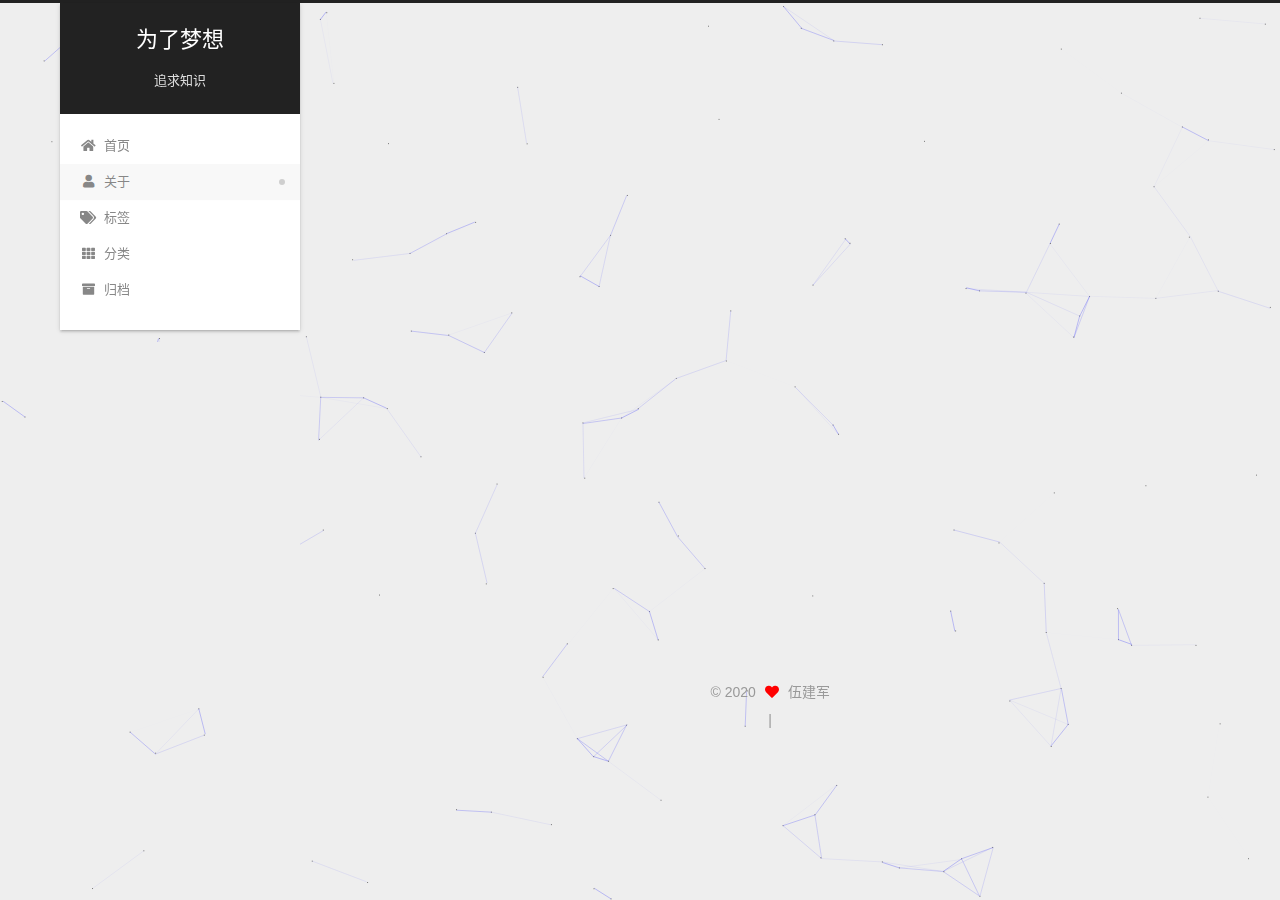
==== about/index.html @ 408be457 "Site updated: 2020-08-21 15:08:42" ====
<!DOCTYPE html>
<html lang="zh-CN">
<head>
  <meta charset="UTF-8">
<meta name="viewport" content="width=device-width, initial-scale=1, maximum-scale=2">
<meta name="theme-color" content="#222">
<meta name="generator" content="Hexo 5.0.2">
  <link rel="apple-touch-icon" sizes="180x180" href="/images/apple-touch-icon-next.png">
  <link rel="icon" type="image/png" sizes="32x32" href="/images/favicon-32x32-next.png">
  <link rel="icon" type="image/png" sizes="16x16" href="/images/favicon-16x16-next.png">
  <link rel="mask-icon" href="/images/logo.svg" color="#222">

<link rel="stylesheet" href="/css/main.css">


<link rel="stylesheet" href="/lib/font-awesome/css/all.min.css">

<script id="hexo-configurations">
    var NexT = window.NexT || {};
    var CONFIG = {"hostname":"yoursite.com","root":"/","scheme":"Gemini","version":"7.8.0","exturl":false,"sidebar":{"position":"left","display":"post","padding":18,"offset":12,"onmobile":false},"copycode":{"enable":false,"show_result":false,"style":null},"back2top":{"enable":true,"sidebar":false,"scrollpercent":true},"bookmark":{"enable":false,"color":"#222","save":"auto"},"fancybox":false,"mediumzoom":false,"lazyload":false,"pangu":false,"comments":{"style":"tabs","active":null,"storage":true,"lazyload":false,"nav":null},"algolia":{"hits":{"per_page":10},"labels":{"input_placeholder":"Search for Posts","hits_empty":"We didn't find any results for the search: ${query}","hits_stats":"${hits} results found in ${time} ms"}},"localsearch":{"enable":false,"trigger":"auto","top_n_per_article":1,"unescape":false,"preload":false},"motion":{"enable":true,"async":false,"transition":{"post_block":"fadeIn","post_header":"slideDownIn","post_body":"slideDownIn","coll_header":"slideLeftIn","sidebar":"slideUpIn"}}};
  </script>

  <meta name="description" content="自先沉稳，而后爱人">
<meta property="og:type" content="website">
<meta property="og:title" content="关于">
<meta property="og:url" content="http://yoursite.com/about/index.html">
<meta property="og:site_name" content="为了梦想">
<meta property="og:description" content="自先沉稳，而后爱人">
<meta property="og:locale" content="zh_CN">
<meta property="article:published_time" content="2020-08-21T04:47:17.000Z">
<meta property="article:modified_time" content="2020-08-21T07:03:23.719Z">
<meta property="article:author" content="伍建军">
<meta name="twitter:card" content="summary">

<link rel="canonical" href="http://yoursite.com/about/">


<script id="page-configurations">
  // https://hexo.io/docs/variables.html
  CONFIG.page = {
    sidebar: "",
    isHome : false,
    isPost : false,
    lang   : 'zh-CN'
  };
</script>

  <title>关于 | 为了梦想
</title>
  






  <noscript>
  <style>
  .use-motion .brand,
  .use-motion .menu-item,
  .sidebar-inner,
  .use-motion .post-block,
  .use-motion .pagination,
  .use-motion .comments,
  .use-motion .post-header,
  .use-motion .post-body,
  .use-motion .collection-header { opacity: initial; }

  .use-motion .site-title,
  .use-motion .site-subtitle {
    opacity: initial;
    top: initial;
  }

  .use-motion .logo-line-before i { left: initial; }
  .use-motion .logo-line-after i { right: initial; }
  </style>
</noscript>

</head>

<body itemscope itemtype="http://schema.org/WebPage">
  <div class="container use-motion">
    <div class="headband"></div>

    <header class="header" itemscope itemtype="http://schema.org/WPHeader">
      <div class="header-inner"><div class="site-brand-container">
  <div class="site-nav-toggle">
    <div class="toggle" aria-label="切换导航栏">
      <span class="toggle-line toggle-line-first"></span>
      <span class="toggle-line toggle-line-middle"></span>
      <span class="toggle-line toggle-line-last"></span>
    </div>
  </div>

  <div class="site-meta">

    <a href="/" class="brand" rel="start">
      <span class="logo-line-before"><i></i></span>
      <h1 class="site-title">为了梦想</h1>
      <span class="logo-line-after"><i></i></span>
    </a>
      <p class="site-subtitle" itemprop="description">追求知识</p>
  </div>

  <div class="site-nav-right">
    <div class="toggle popup-trigger">
    </div>
  </div>
</div>




<nav class="site-nav">
  <ul id="menu" class="main-menu menu">
        <li class="menu-item menu-item-home">

    <a href="/" rel="section"><i class="fa fa-home fa-fw"></i>首页</a>

  </li>
        <li class="menu-item menu-item-about">

    <a href="/about/" rel="section"><i class="fa fa-user fa-fw"></i>关于</a>

  </li>
        <li class="menu-item menu-item-tags">

    <a href="/tags/" rel="section"><i class="fa fa-tags fa-fw"></i>标签</a>

  </li>
        <li class="menu-item menu-item-categories">

    <a href="/categories/" rel="section"><i class="fa fa-th fa-fw"></i>分类</a>

  </li>
        <li class="menu-item menu-item-archives">

    <a href="/archives/" rel="section"><i class="fa fa-archive fa-fw"></i>归档</a>

  </li>
  </ul>
</nav>




</div>
    </header>

    
  <div class="back-to-top">
    <i class="fa fa-arrow-up"></i>
    <span>0%</span>
  </div>
  <div class="reading-progress-bar"></div>


    <main class="main">
      <div class="main-inner">
        <div class="content-wrap">
          
  
  

          <div class="content page posts-expand">
            

    
    
    
    <div class="post-block" lang="zh-CN">
      <header class="post-header">

<h1 class="post-title" itemprop="name headline">关于
</h1>

<div class="post-meta">
  

</div>

</header>

      
      
      
      <div class="post-body">
          
      </div>
      
      
      
    </div>
    

    
    
    


          </div>
          

<script>
  window.addEventListener('tabs:register', () => {
    let { activeClass } = CONFIG.comments;
    if (CONFIG.comments.storage) {
      activeClass = localStorage.getItem('comments_active') || activeClass;
    }
    if (activeClass) {
      let activeTab = document.querySelector(`a[href="#comment-${activeClass}"]`);
      if (activeTab) {
        activeTab.click();
      }
    }
  });
  if (CONFIG.comments.storage) {
    window.addEventListener('tabs:click', event => {
      if (!event.target.matches('.tabs-comment .tab-content .tab-pane')) return;
      let commentClass = event.target.classList[1];
      localStorage.setItem('comments_active', commentClass);
    });
  }
</script>

        </div>
          
  
  <div class="toggle sidebar-toggle">
    <span class="toggle-line toggle-line-first"></span>
    <span class="toggle-line toggle-line-middle"></span>
    <span class="toggle-line toggle-line-last"></span>
  </div>

  <aside class="sidebar">
    <div class="sidebar-inner">

      <ul class="sidebar-nav motion-element">
        <li class="sidebar-nav-toc">
          文章目录
        </li>
        <li class="sidebar-nav-overview">
          站点概览
        </li>
      </ul>

      <!--noindex-->
      <div class="post-toc-wrap sidebar-panel">
      </div>
      <!--/noindex-->

      <div class="site-overview-wrap sidebar-panel">
        <div class="site-author motion-element" itemprop="author" itemscope itemtype="http://schema.org/Person">
    <img class="site-author-image" itemprop="image" alt="伍建军"
      src="/images/timg.jpeg">
  <p class="site-author-name" itemprop="name">伍建军</p>
  <div class="site-description" itemprop="description">自先沉稳，而后爱人</div>
</div>
<div class="site-state-wrap motion-element">
  <nav class="site-state">
      <div class="site-state-item site-state-posts">
          <a href="/archives/">
        
          <span class="site-state-item-count">1</span>
          <span class="site-state-item-name">日志</span>
        </a>
      </div>
      <div class="site-state-item site-state-tags">
            <a href="/tags/">
          
        <span class="site-state-item-count">1</span>
        <span class="site-state-item-name">标签</span></a>
      </div>
  </nav>
</div>
  <div class="links-of-author motion-element">
      <span class="links-of-author-item">
        <a href="https://github.com/wujianjun99" title="GitHub → https:&#x2F;&#x2F;github.com&#x2F;wujianjun99" rel="noopener" target="_blank"><i class="fab fa-github fa-fw"></i></a>
      </span>
      <span class="links-of-author-item">
        <a href="https://1728408112@qq.com/" title="E-Mail → https:&#x2F;&#x2F;1728408112@QQ.com" rel="noopener" target="_blank"><i class="fa fa-envelope fa-fw"></i></a>
      </span>
  </div>



      </div>

    </div>
  </aside>
  <div id="sidebar-dimmer"></div>


      </div>
    </main>

    <footer class="footer">
      <div class="footer-inner">
        

        

<div class="copyright">
  
  &copy; 
  <span itemprop="copyrightYear">2020</span>
  <span class="with-love">
    <i class="fa fa-heart"></i>
  </span>
  <span class="author" itemprop="copyrightHolder">伍建军</span>
</div>

        
<div class="busuanzi-count">
  <script async src="https://busuanzi.ibruce.info/busuanzi/2.3/busuanzi.pure.mini.js"></script>
    <span class="post-meta-item" id="busuanzi_container_site_uv" style="display: none;">
      <span class="post-meta-item-icon">
        <i class="fa fa-user"></i>
      </span>
      <span class="site-uv" title="总访客量">
        <span id="busuanzi_value_site_uv"></span>
      </span>
    </span>
    <span class="post-meta-divider">|</span>
    <span class="post-meta-item" id="busuanzi_container_site_pv" style="display: none;">
      <span class="post-meta-item-icon">
        <i class="fa fa-eye"></i>
      </span>
      <span class="site-pv" title="总访问量">
        <span id="busuanzi_value_site_pv"></span>
      </span>
    </span>
</div>








      </div>
    </footer>
  </div>

  
  
  <script color='0,0,255' opacity='0.5' zIndex='-1' count='150' src="/lib/canvas-nest/canvas-nest.min.js"></script>
  <script src="/lib/anime.min.js"></script>
  <script src="/lib/velocity/velocity.min.js"></script>
  <script src="/lib/velocity/velocity.ui.min.js"></script>

<script src="/js/utils.js"></script>

<script src="/js/motion.js"></script>


<script src="/js/schemes/pisces.js"></script>


<script src="/js/next-boot.js"></script>




  















  

  

</body>
 <!-- 页面点击小红心 --> <script type="text/javascript" src="/js/clicklove.js"></script>

</html>
---- css/main.css ----
:root {
  --body-bg-color: #eee;
  --content-bg-color: #fff;
  --card-bg-color: #f5f5f5;
  --text-color: #555;
  --blockquote-color: #666;
  --link-color: #555;
  --link-hover-color: #222;
  --brand-color: #fff;
  --brand-hover-color: #fff;
  --table-row-odd-bg-color: #f9f9f9;
  --table-row-hover-bg-color: #f5f5f5;
  --menu-item-bg-color: #f5f5f5;
  --btn-default-bg: #fff;
  --btn-default-color: #555;
  --btn-default-border-color: #555;
  --btn-default-hover-bg: #222;
  --btn-default-hover-color: #fff;
  --btn-default-hover-border-color: #222;
}
html {
  line-height: 1.15; /* 1 */
  -webkit-text-size-adjust: 100%; /* 2 */
}
body {
  margin: 0;
}
main {
  display: block;
}
h1 {
  font-size: 2em;
  margin: 0.67em 0;
}
hr {
  box-sizing: content-box; /* 1 */
  height: 0; /* 1 */
  overflow: visible; /* 2 */
}
pre {
  font-family: monospace, monospace; /* 1 */
  font-size: 1em; /* 2 */
}
a {
  background: transparent;
}
abbr[title] {
  border-bottom: none; /* 1 */
  text-decoration: underline; /* 2 */
  text-decoration: underline dotted; /* 2 */
}
b,
strong {
  font-weight: bolder;
}
code,
kbd,
samp {
  font-family: monospace, monospace; /* 1 */
  font-size: 1em; /* 2 */
}
small {
  font-size: 80%;
}
sub,
sup {
  font-size: 75%;
  line-height: 0;
  position: relative;
  vertical-align: baseline;
}
sub {
  bottom: -0.25em;
}
sup {
  top: -0.5em;
}
img {
  border-style: none;
}
button,
input,
optgroup,
select,
textarea {
  font-family: inherit; /* 1 */
  font-size: 100%; /* 1 */
  line-height: 1.15; /* 1 */
  margin: 0; /* 2 */
}
button,
input {
/* 1 */
  overflow: visible;
}
button,
select {
/* 1 */
  text-transform: none;
}
button,
[type='button'],
[type='reset'],
[type='submit'] {
  -webkit-appearance: button;
}
button::-moz-focus-inner,
[type='button']::-moz-focus-inner,
[type='reset']::-moz-focus-inner,
[type='submit']::-moz-focus-inner {
  border-style: none;
  padding: 0;
}
button:-moz-focusring,
[type='button']:-moz-focusring,
[type='reset']:-moz-focusring,
[type='submit']:-moz-focusring {
  outline: 1px dotted ButtonText;
}
fieldset {
  padding: 0.35em 0.75em 0.625em;
}
legend {
  box-sizing: border-box; /* 1 */
  color: inherit; /* 2 */
  display: table; /* 1 */
  max-width: 100%; /* 1 */
  padding: 0; /* 3 */
  white-space: normal; /* 1 */
}
progress {
  vertical-align: baseline;
}
textarea {
  overflow: auto;
}
[type='checkbox'],
[type='radio'] {
  box-sizing: border-box; /* 1 */
  padding: 0; /* 2 */
}
[type='number']::-webkit-inner-spin-button,
[type='number']::-webkit-outer-spin-button {
  height: auto;
}
[type='search'] {
  outline-offset: -2px; /* 2 */
  -webkit-appearance: textfield; /* 1 */
}
[type='search']::-webkit-search-decoration {
  -webkit-appearance: none;
}
::-webkit-file-upload-button {
  font: inherit; /* 2 */
  -webkit-appearance: button; /* 1 */
}
details {
  display: block;
}
summary {
  display: list-item;
}
template {
  display: none;
}
[hidden] {
  display: none;
}
::selection {
  background: #262a30;
  color: #eee;
}
html,
body {
  height: 100%;
}
body {
  background: var(--body-bg-color);
  color: var(--text-color);
  font-family: 'Lato', "PingFang SC", "Microsoft YaHei", sans-serif;
  font-size: 1em;
  line-height: 2;
}
@media (max-width: 991px) {
  body {
    padding-left: 0 !important;
    padding-right: 0 !important;
  }
}
h1,
h2,
h3,
h4,
h5,
h6 {
  font-family: 'Lato', "PingFang SC", "Microsoft YaHei", sans-serif;
  font-weight: bold;
  line-height: 1.5;
  margin: 20px 0 15px;
}
h1 {
  font-size: 1.5em;
}
h2 {
  font-size: 1.375em;
}
h3 {
  font-size: 1.25em;
}
h4 {
  font-size: 1.125em;
}
h5 {
  font-size: 1em;
}
h6 {
  font-size: 0.875em;
}
p {
  margin: 0 0 20px 0;
}
a,
span.exturl {
  border-bottom: 1px solid #999;
  color: var(--link-color);
  outline: 0;
  text-decoration: none;
  overflow-wrap: break-word;
  word-wrap: break-word;
  cursor: pointer;
}
a:hover,
span.exturl:hover {
  border-bottom-color: var(--link-hover-color);
  color: var(--link-hover-color);
}
iframe,
img,
video {
  display: block;
  margin-left: auto;
  margin-right: auto;
  max-width: 100%;
}
hr {
  background-image: repeating-linear-gradient(-45deg, #ddd, #ddd 4px, transparent 4px, transparent 8px);
  border: 0;
  height: 3px;
  margin: 40px 0;
}
blockquote {
  border-left: 4px solid #ddd;
  color: var(--blockquote-color);
  margin: 0;
  padding: 0 15px;
}
blockquote cite::before {
  content: '-';
  padding: 0 5px;
}
dt {
  font-weight: bold;
}
dd {
  margin: 0;
  padding: 0;
}
kbd {
  background-color: #f5f5f5;
  background-image: linear-gradient(#eee, #fff, #eee);
  border: 1px solid #ccc;
  border-radius: 0.2em;
  box-shadow: 0.1em 0.1em 0.2em rgba(0,0,0,0.1);
  color: #555;
  font-family: inherit;
  padding: 0.1em 0.3em;
  white-space: nowrap;
}
.table-container {
  overflow: auto;
}
table {
  border-collapse: collapse;
  border-spacing: 0;
  font-size: 0.875em;
  margin: 0 0 20px 0;
  width: 100%;
}
tbody tr:nth-of-type(odd) {
  background: var(--table-row-odd-bg-color);
}
tbody tr:hover {
  background: var(--table-row-hover-bg-color);
}
caption,
th,
td {
  font-weight: normal;
  padding: 8px;
  vertical-align: middle;
}
th,
td {
  border: 1px solid #ddd;
  border-bottom: 3px solid #ddd;
}
th {
  font-weight: 700;
  padding-bottom: 10px;
}
td {
  border-bottom-width: 1px;
}
.btn {
  background: var(--btn-default-bg);
  border: 2px solid var(--btn-default-border-color);
  border-radius: 2px;
  color: var(--btn-default-color);
  display: inline-block;
  font-size: 0.875em;
  line-height: 2;
  padding: 0 20px;
  text-decoration: none;
  transition-property: background-color;
  transition-delay: 0s;
  transition-duration: 0.2s;
  transition-timing-function: ease-in-out;
}
.btn:hover {
  background: var(--btn-default-hover-bg);
  border-color: var(--btn-default-hover-border-color);
  color: var(--btn-default-hover-color);
}
.btn + .btn {
  margin: 0 0 8px 8px;
}
.btn .fa-fw {
  text-align: left;
  width: 1.285714285714286em;
}
.toggle {
  line-height: 0;
}
.toggle .toggle-line {
  background: #fff;
  display: inline-block;
  height: 2px;
  left: 0;
  position: relative;
  top: 0;
  transition: all 0.4s;
  vertical-align: top;
  width: 100%;
}
.toggle .toggle-line:not(:first-child) {
  margin-top: 3px;
}
.toggle.toggle-arrow .toggle-line-first {
  left: 50%;
  top: 2px;
  transform: rotate(45deg);
  width: 50%;
}
.toggle.toggle-arrow .toggle-line-middle {
  left: 2px;
  width: 90%;
}
.toggle.toggle-arrow .toggle-line-last {
  left: 50%;
  top: -2px;
  transform: rotate(-45deg);
  width: 50%;
}
.toggle.toggle-close .toggle-line-first {
  transform: rotate(-45deg);
  top: 5px;
}
.toggle.toggle-close .toggle-line-middle {
  opacity: 0;
}
.toggle.toggle-close .toggle-line-last {
  transform: rotate(45deg);
  top: -5px;
}
.highlight,
pre {
  background: #f7f7f7;
  color: #4d4d4c;
  line-height: 1.6;
  margin: 0 auto 20px;
}
pre,
code {
  font-family: consolas, Menlo, monospace, "PingFang SC", "Microsoft YaHei";
}
code {
  background: #eee;
  border-radius: 3px;
  color: #555;
  padding: 2px 4px;
  overflow-wrap: break-word;
  word-wrap: break-word;
}
.highlight *::selection {
  background: #d6d6d6;
}
.highlight pre {
  border: 0;
  margin: 0;
  padding: 10px 0;
}
.highlight table {
  border: 0;
  margin: 0;
  width: auto;
}
.highlight td {
  border: 0;
  padding: 0;
}
.highlight figcaption {
  background: #eff2f3;
  color: #4d4d4c;
  display: flex;
  font-size: 0.875em;
  justify-content: space-between;
  line-height: 1.2;
  padding: 0.5em;
}
.highlight figcaption a {
  color: #4d4d4c;
}
.highlight figcaption a:hover {
  border-bottom-color: #4d4d4c;
}
.highlight .gutter {
  -moz-user-select: none;
  -ms-user-select: none;
  -webkit-user-select: none;
  user-select: none;
}
.highlight .gutter pre {
  background: #eff2f3;
  color: #869194;
  padding-left: 10px;
  padding-right: 10px;
  text-align: right;
}
.highlight .code pre {
  background: #f7f7f7;
  padding-left: 10px;
  width: 100%;
}
.gist table {
  width: auto;
}
.gist table td {
  border: 0;
}
pre {
  overflow: auto;
  padding: 10px;
}
pre code {
  background: none;
  color: #4d4d4c;
  font-size: 0.875em;
  padding: 0;
  text-shadow: none;
}
pre .deletion {
  background: #fdd;
}
pre .addition {
  background: #dfd;
}
pre .meta {
  color: #eab700;
  -moz-user-select: none;
  -ms-user-select: none;
  -webkit-user-select: none;
  user-select: none;
}
pre .comment {
  color: #8e908c;
}
pre .variable,
pre .attribute,
pre .tag,
pre .name,
pre .regexp,
pre .ruby .constant,
pre .xml .tag .title,
pre .xml .pi,
pre .xml .doctype,
pre .html .doctype,
pre .css .id,
pre .css .class,
pre .css .pseudo {
  color: #c82829;
}
pre .number,
pre .preprocessor,
pre .built_in,
pre .builtin-name,
pre .literal,
pre .params,
pre .constant,
pre .command {
  color: #f5871f;
}
pre .ruby .class .title,
pre .css .rules .attribute,
pre .string,
pre .symbol,
pre .value,
pre .inheritance,
pre .header,
pre .ruby .symbol,
pre .xml .cdata,
pre .special,
pre .formula {
  color: #718c00;
}
pre .title,
pre .css .hexcolor {
  color: #3e999f;
}
pre .function,
pre .python .decorator,
pre .python .title,
pre .ruby .function .title,
pre .ruby .title .keyword,
pre .perl .sub,
pre .javascript .title,
pre .coffeescript .title {
  color: #4271ae;
}
pre .keyword,
pre .javascript .function {
  color: #8959a8;
}
.blockquote-center {
  border-left: none;
  margin: 40px 0;
  padding: 0;
  position: relative;
  text-align: center;
}
.blockquote-center .fa {
  display: block;
  opacity: 0.6;
  position: absolute;
  width: 100%;
}
.blockquote-center .fa-quote-left {
  border-top: 1px solid #ccc;
  text-align: left;
  top: -20px;
}
.blockquote-center .fa-quote-right {
  border-bottom: 1px solid #ccc;
  text-align: right;
  bottom: -20px;
}
.blockquote-center p,
.blockquote-center div {
  text-align: center;
}
.post-body .group-picture img {
  margin: 0 auto;
  padding: 0 3px;
}
.group-picture-row {
  margin-bottom: 6px;
  overflow: hidden;
}
.group-picture-column {
  float: left;
  margin-bottom: 10px;
}
.post-body .label {
  color: #555;
  display: inline;
  padding: 0 2px;
}
.post-body .label.default {
  background: #f0f0f0;
}
.post-body .label.primary {
  background: #efe6f7;
}
.post-body .label.info {
  background: #e5f2f8;
}
.post-body .label.success {
  background: #e7f4e9;
}
.post-body .label.warning {
  background: #fcf6e1;
}
.post-body .label.danger {
  background: #fae8eb;
}
.post-body .tabs {
  margin-bottom: 20px;
}
.post-body .tabs,
.tabs-comment {
  display: block;
  padding-top: 10px;
  position: relative;
}
.post-body .tabs ul.nav-tabs,
.tabs-comment ul.nav-tabs {
  display: flex;
  flex-wrap: wrap;
  margin: 0;
  margin-bottom: -1px;
  padding: 0;
}
@media (max-width: 413px) {
  .post-body .tabs ul.nav-tabs,
  .tabs-comment ul.nav-tabs {
    display: block;
    margin-bottom: 5px;
  }
}
.post-body .tabs ul.nav-tabs li.tab,
.tabs-comment ul.nav-tabs li.tab {
  border-bottom: 1px solid #ddd;
  border-left: 1px solid transparent;
  border-right: 1px solid transparent;
  border-top: 3px solid transparent;
  flex-grow: 1;
  list-style-type: none;
  border-radius: 0 0 0 0;
}
@media (max-width: 413px) {
  .post-body .tabs ul.nav-tabs li.tab,
  .tabs-comment ul.nav-tabs li.tab {
    border-bottom: 1px solid transparent;
    border-left: 3px solid transparent;
    border-right: 1px solid transparent;
    border-top: 1px solid transparent;
  }
}
@media (max-width: 413px) {
  .post-body .tabs ul.nav-tabs li.tab,
  .tabs-comment ul.nav-tabs li.tab {
    border-radius: 0;
  }
}
.post-body .tabs ul.nav-tabs li.tab a,
.tabs-comment ul.nav-tabs li.tab a {
  border-bottom: initial;
  display: block;
  line-height: 1.8;
  outline: 0;
  padding: 0.25em 0.75em;
  text-align: center;
  transition-delay: 0s;
  transition-duration: 0.2s;
  transition-timing-function: ease-out;
}
.post-body .tabs ul.nav-tabs li.tab a i,
.tabs-comment ul.nav-tabs li.tab a i {
  width: 1.285714285714286em;
}
.post-body .tabs ul.nav-tabs li.tab.active,
.tabs-comment ul.nav-tabs li.tab.active {
  border-bottom: 1px solid transparent;
  border-left: 1px solid #ddd;
  border-right: 1px solid #ddd;
  border-top: 3px solid #fc6423;
}
@media (max-width: 413px) {
  .post-body .tabs ul.nav-tabs li.tab.active,
  .tabs-comment ul.nav-tabs li.tab.active {
    border-bottom: 1px solid #ddd;
    border-left: 3px solid #fc6423;
    border-right: 1px solid #ddd;
    border-top: 1px solid #ddd;
  }
}
.post-body .tabs ul.nav-tabs li.tab.active a,
.tabs-comment ul.nav-tabs li.tab.active a {
  color: var(--link-color);
  cursor: default;
}
.post-body .tabs .tab-content .tab-pane,
.tabs-comment .tab-content .tab-pane {
  border: 1px solid #ddd;
  border-top: 0;
  padding: 20px 20px 0 20px;
  border-radius: 0;
}
.post-body .tabs .tab-content .tab-pane:not(.active),
.tabs-comment .tab-content .tab-pane:not(.active) {
  display: none;
}
.post-body .tabs .tab-content .tab-pane.active,
.tabs-comment .tab-content .tab-pane.active {
  display: block;
}
.post-body .tabs .tab-content .tab-pane.active:nth-of-type(1),
.tabs-comment .tab-content .tab-pane.active:nth-of-type(1) {
  border-radius: 0 0 0 0;
}
@media (max-width: 413px) {
  .post-body .tabs .tab-content .tab-pane.active:nth-of-type(1),
  .tabs-comment .tab-content .tab-pane.active:nth-of-type(1) {
    border-radius: 0;
  }
}
.post-body .note {
  border-radius: 3px;
  margin-bottom: 20px;
  padding: 1em;
  position: relative;
  border: 1px solid #eee;
  border-left-width: 5px;
}
.post-body .note h2,
.post-body .note h3,
.post-body .note h4,
.post-body .note h5,
.post-body .note h6 {
  margin-top: 0;
  border-bottom: initial;
  margin-bottom: 0;
  padding-top: 0;
}
.post-body .note p:first-child,
.post-body .note ul:first-child,
.post-body .note ol:first-child,
.post-body .note table:first-child,
.post-body .note pre:first-child,
.post-body .note blockquote:first-child,
.post-body .note img:first-child {
  margin-top: 0;
}
.post-body .note p:last-child,
.post-body .note ul:last-child,
.post-body .note ol:last-child,
.post-body .note table:last-child,
.post-body .note pre:last-child,
.post-body .note blockquote:last-child,
.post-body .note img:last-child {
  margin-bottom: 0;
}
.post-body .note.default {
  border-left-color: #777;
}
.post-body .note.default h2,
.post-body .note.default h3,
.post-body .note.default h4,
.post-body .note.default h5,
.post-body .note.default h6 {
  color: #777;
}
.post-body .note.primary {
  border-left-color: #6f42c1;
}
.post-body .note.primary h2,
.post-body .note.primary h3,
.post-body .note.primary h4,
.post-body .note.primary h5,
.post-body .note.primary h6 {
  color: #6f42c1;
}
.post-body .note.info {
  border-left-color: #428bca;
}
.post-body .note.info h2,
.post-body .note.info h3,
.post-body .note.info h4,
.post-body .note.info h5,
.post-body .note.info h6 {
  color: #428bca;
}
.post-body .note.success {
  border-left-color: #5cb85c;
}
.post-body .note.success h2,
.post-body .note.success h3,
.post-body .note.success h4,
.post-body .note.success h5,
.post-body .note.success h6 {
  color: #5cb85c;
}
.post-body .note.warning {
  border-left-color: #f0ad4e;
}
.post-body .note.warning h2,
.post-body .note.warning h3,
.post-body .note.warning h4,
.post-body .note.warning h5,
.post-body .note.warning h6 {
  color: #f0ad4e;
}
.post-body .note.danger {
  border-left-color: #d9534f;
}
.post-body .note.danger h2,
.post-body .note.danger h3,
.post-body .note.danger h4,
.post-body .note.danger h5,
.post-body .note.danger h6 {
  color: #d9534f;
}
.pagination .prev,
.pagination .next,
.pagination .page-number,
.pagination .space {
  display: inline-block;
  margin: 0 10px;
  padding: 0 11px;
  position: relative;
  top: -1px;
}
@media (max-width: 767px) {
  .pagination .prev,
  .pagination .next,
  .pagination .page-number,
  .pagination .space {
    margin: 0 5px;
  }
}
.pagination {
  border-top: 1px solid #eee;
  margin: 120px 0 0;
  text-align: center;
}
.pagination .prev,
.pagination .next,
.pagination .page-number {
  border-bottom: 0;
  border-top: 1px solid #eee;
  transition-property: border-color;
  transition-delay: 0s;
  transition-duration: 0.2s;
  transition-timing-function: ease-in-out;
}
.pagination .prev:hover,
.pagination .next:hover,
.pagination .page-number:hover {
  border-top-color: #222;
}
.pagination .space {
  margin: 0;
  padding: 0;
}
.pagination .prev {
  margin-left: 0;
}
.pagination .next {
  margin-right: 0;
}
.pagination .page-number.current {
  background: #ccc;
  border-top-color: #ccc;
  color: #fff;
}
@media (max-width: 767px) {
  .pagination {
    border-top: none;
  }
  .pagination .prev,
  .pagination .next,
  .pagination .page-number {
    border-bottom: 1px solid #eee;
    border-top: 0;
    margin-bottom: 10px;
    padding: 0 10px;
  }
  .pagination .prev:hover,
  .pagination .next:hover,
  .pagination .page-number:hover {
    border-bottom-color: #222;
  }
}
.comments {
  margin-top: 60px;
  overflow: hidden;
}
.comment-button-group {
  display: flex;
  flex-wrap: wrap-reverse;
  justify-content: center;
  margin: 1em 0;
}
.comment-button-group .comment-button {
  margin: 0.1em 0.2em;
}
.comment-button-group .comment-button.active {
  background: var(--btn-default-hover-bg);
  border-color: var(--btn-default-hover-border-color);
  color: var(--btn-default-hover-color);
}
.comment-position {
  display: none;
}
.comment-position.active {
  display: block;
}
.tabs-comment {
  background: var(--content-bg-color);
  margin-top: 4em;
  padding-top: 0;
}
.tabs-comment .comments {
  border: 0;
  box-shadow: none;
  margin-top: 0;
  padding-top: 0;
}
.container {
  min-height: 100%;
  position: relative;
}
.main-inner {
  margin: 0 auto;
  width: calc(100% - 20px);
}
@media (min-width: 1200px) {
  .main-inner {
    width: 1160px;
  }
}
@media (min-width: 1600px) {
  .main-inner {
    width: 73%;
  }
}
@media (max-width: 767px) {
  .content-wrap {
    padding: 0 20px;
  }
}
.header {
  background: transparent;
}
.header-inner {
  margin: 0 auto;
  width: calc(100% - 20px);
}
@media (min-width: 1200px) {
  .header-inner {
    width: 1160px;
  }
}
@media (min-width: 1600px) {
  .header-inner {
    width: 73%;
  }
}
.site-brand-container {
  display: flex;
  flex-shrink: 0;
  padding: 0 10px;
}
.headband {
  background: #222;
  height: 3px;
}
.site-meta {
  flex-grow: 1;
  text-align: center;
}
@media (max-width: 767px) {
  .site-meta {
    text-align: center;
  }
}
.brand {
  border-bottom: none;
  color: var(--brand-color);
  display: inline-block;
  line-height: 1.375em;
  padding: 0 40px;
  position: relative;
}
.brand:hover {
  color: var(--brand-hover-color);
}
.site-title {
  font-family: 'Lato', "PingFang SC", "Microsoft YaHei", sans-serif;
  font-size: 1.375em;
  font-weight: normal;
  margin: 0;
}
.site-subtitle {
  color: #ddd;
  font-size: 0.8125em;
  margin: 10px 0;
}
.use-motion .brand {
  opacity: 0;
}
.use-motion .site-title,
.use-motion .site-subtitle,
.use-motion .custom-logo-image {
  opacity: 0;
  position: relative;
  top: -10px;
}
.site-nav-toggle,
.site-nav-right {
  display: none;
}
@media (max-width: 767px) {
  .site-nav-toggle,
  .site-nav-right {
    display: flex;
    flex-direction: column;
    justify-content: center;
  }
}
.site-nav-toggle .toggle,
.site-nav-right .toggle {
  color: var(--text-color);
  padding: 10px;
  width: 22px;
}
.site-nav-toggle .toggle .toggle-line,
.site-nav-right .toggle .toggle-line {
  background: var(--text-color);
  border-radius: 1px;
}
.site-nav {
  display: block;
}
@media (max-width: 767px) {
  .site-nav {
    clear: both;
    display: none;
  }
}
.site-nav.site-nav-on {
  display: block;
}
.menu {
  margin-top: 20px;
  padding-left: 0;
  text-align: center;
}
.menu-item {
  display: inline-block;
  list-style: none;
  margin: 0 10px;
}
@media (max-width: 767px) {
  .menu-item {
    display: block;
    margin-top: 10px;
  }
  .menu-item.menu-item-search {
    display: none;
  }
}
.menu-item a,
.menu-item span.exturl {
  border-bottom: 0;
  display: block;
  font-size: 0.8125em;
  transition-property: border-color;
  transition-delay: 0s;
  transition-duration: 0.2s;
  transition-timing-function: ease-in-out;
}
@media (hover: none) {
  .menu-item a:hover,
  .menu-item span.exturl:hover {
    border-bottom-color: transparent !important;
  }
}
.menu-item .fa,
.menu-item .fab,
.menu-item .far,
.menu-item .fas {
  margin-right: 8px;
}
.menu-item .badge {
  display: inline-block;
  font-weight: bold;
  line-height: 1;
  margin-left: 0.35em;
  margin-top: 0.35em;
  text-align: center;
  white-space: nowrap;
}
@media (max-width: 767px) {
  .menu-item .badge {
    float: right;
    margin-left: 0;
  }
}
.menu-item-active a,
.menu .menu-item a:hover,
.menu .menu-item span.exturl:hover {
  background: var(--menu-item-bg-color);
}
.use-motion .menu-item {
  opacity: 0;
}
.sidebar {
  background: #222;
  bottom: 0;
  box-shadow: inset 0 2px 6px #000;
  position: fixed;
  top: 0;
}
@media (max-width: 991px) {
  .sidebar {
    display: none;
  }
}
.sidebar-inner {
  color: #999;
  padding: 18px 10px;
  text-align: center;
}
.cc-license {
  margin-top: 10px;
  text-align: center;
}
.cc-license .cc-opacity {
  border-bottom: none;
  opacity: 0.7;
}
.cc-license .cc-opacity:hover {
  opacity: 0.9;
}
.cc-license img {
  display: inline-block;
}
.site-author-image {
  border: 1px solid #eee;
  display: block;
  margin: 0 auto;
  max-width: 120px;
  padding: 2px;
}
.site-author-name {
  color: var(--text-color);
  font-weight: 600;
  margin: 0;
  text-align: center;
}
.site-description {
  color: #999;
  font-size: 0.8125em;
  margin-top: 0;
  text-align: center;
}
.links-of-author {
  margin-top: 15px;
}
.links-of-author a,
.links-of-author span.exturl {
  border-bottom-color: #555;
  display: inline-block;
  font-size: 0.8125em;
  margin-bottom: 10px;
  margin-right: 10px;
  vertical-align: middle;
}
.links-of-author a::before,
.links-of-author span.exturl::before {
  background: #9dff53;
  border-radius: 50%;
  content: ' ';
  display: inline-block;
  height: 4px;
  margin-right: 3px;
  vertical-align: middle;
  width: 4px;
}
.sidebar-button {
  margin-top: 15px;
}
.sidebar-button a {
  border: 1px solid #fc6423;
  border-radius: 4px;
  color: #fc6423;
  display: inline-block;
  padding: 0 15px;
}
.sidebar-button a .fa,
.sidebar-button a .fab,
.sidebar-button a .far,
.sidebar-button a .fas {
  margin-right: 5px;
}
.sidebar-button a:hover {
  background: #fc6423;
  border: 1px solid #fc6423;
  color: #fff;
}
.sidebar-button a:hover .fa,
.sidebar-button a:hover .fab,
.sidebar-button a:hover .far,
.sidebar-button a:hover .fas {
  color: #fff;
}
.links-of-blogroll {
  font-size: 0.8125em;
  margin-top: 10px;
}
.links-of-blogroll-title {
  font-size: 0.875em;
  font-weight: 600;
  margin-top: 0;
}
.links-of-blogroll-list {
  list-style: none;
  margin: 0;
  padding: 0;
}
#sidebar-dimmer {
  display: none;
}
@media (max-width: 767px) {
  #sidebar-dimmer {
    background: #000;
    display: block;
    height: 100%;
    left: 100%;
    opacity: 0;
    position: fixed;
    top: 0;
    width: 100%;
    z-index: 1100;
  }
  .sidebar-active + #sidebar-dimmer {
    opacity: 0.7;
    transform: translateX(-100%);
    transition: opacity 0.5s;
  }
}
.sidebar-nav {
  margin: 0;
  padding-bottom: 20px;
  padding-left: 0;
}
.sidebar-nav li {
  border-bottom: 1px solid transparent;
  color: var(--text-color);
  cursor: pointer;
  display: inline-block;
  font-size: 0.875em;
}
.sidebar-nav li.sidebar-nav-overview {
  margin-left: 10px;
}
.sidebar-nav li:hover {
  color: #fc6423;
}
.sidebar-nav .sidebar-nav-active {
  border-bottom-color: #fc6423;
  color: #fc6423;
}
.sidebar-nav .sidebar-nav-active:hover {
  color: #fc6423;
}
.sidebar-panel {
  display: none;
  overflow-x: hidden;
  overflow-y: auto;
}
.sidebar-panel-active {
  display: block;
}
.sidebar-toggle {
  background: #222;
  bottom: 45px;
  cursor: pointer;
  height: 14px;
  left: 30px;
  padding: 5px;
  position: fixed;
  width: 14px;
  z-index: 1300;
}
@media (max-width: 991px) {
  .sidebar-toggle {
    left: 20px;
    opacity: 0.8;
    display: none;
  }
}
.sidebar-toggle:hover .toggle-line {
  background: #fc6423;
}
.post-toc {
  font-size: 0.875em;
}
.post-toc ol {
  list-style: none;
  margin: 0;
  padding: 0 2px 5px 10px;
  text-align: left;
}
.post-toc ol > ol {
  padding-left: 0;
}
.post-toc ol a {
  transition-property: all;
  transition-delay: 0s;
  transition-duration: 0.2s;
  transition-timing-function: ease-in-out;
}
.post-toc .nav-item {
  line-height: 1.8;
  overflow: hidden;
  text-overflow: ellipsis;
  white-space: nowrap;
}
.post-toc .nav .nav-child {
  display: none;
}
.post-toc .nav .active > .nav-child {
  display: block;
}
.post-toc .nav .active-current > .nav-child {
  display: block;
}
.post-toc .nav .active-current > .nav-child > .nav-item {
  display: block;
}
.post-toc .nav .active > a {
  border-bottom-color: #fc6423;
  color: #fc6423;
}
.post-toc .nav .active-current > a {
  color: #fc6423;
}
.post-toc .nav .active-current > a:hover {
  color: #fc6423;
}
.site-state {
  display: flex;
  justify-content: center;
  line-height: 1.4;
  margin-top: 10px;
  overflow: hidden;
  text-align: center;
  white-space: nowrap;
}
.site-state-item {
  padding: 0 15px;
}
.site-state-item:not(:first-child) {
  border-left: 1px solid #eee;
}
.site-state-item a {
  border-bottom: none;
}
.site-state-item-count {
  display: block;
  font-size: 1em;
  font-weight: 600;
  text-align: center;
}
.site-state-item-name {
  color: #999;
  font-size: 0.8125em;
}
.footer {
  color: #999;
  font-size: 0.875em;
  padding: 20px 0;
}
.footer.footer-fixed {
  bottom: 0;
  left: 0;
  position: absolute;
  right: 0;
}
.footer-inner {
  box-sizing: border-box;
  margin: 0 auto;
  text-align: center;
  width: calc(100% - 20px);
}
@media (min-width: 1200px) {
  .footer-inner {
    width: 1160px;
  }
}
@media (min-width: 1600px) {
  .footer-inner {
    width: 73%;
  }
}
.languages {
  display: inline-block;
  font-size: 1.125em;
  position: relative;
}
.languages .lang-select-label span {
  margin: 0 0.5em;
}
.languages .lang-select {
  height: 100%;
  left: 0;
  opacity: 0;
  position: absolute;
  top: 0;
  width: 100%;
}
.with-love {
  color: #ff0000;
  display: inline-block;
  margin: 0 5px;
}
.powered-by,
.theme-info {
  display: inline-block;
}
@-moz-keyframes iconAnimate {
  0%, 100% {
    transform: scale(1);
  }
  10%, 30% {
    transform: scale(0.9);
  }
  20%, 40%, 60%, 80% {
    transform: scale(1.1);
  }
  50%, 70% {
    transform: scale(1.1);
  }
}
@-webkit-keyframes iconAnimate {
  0%, 100% {
    transform: scale(1);
  }
  10%, 30% {
    transform: scale(0.9);
  }
  20%, 40%, 60%, 80% {
    transform: scale(1.1);
  }
  50%, 70% {
    transform: scale(1.1);
  }
}
@-o-keyframes iconAnimate {
  0%, 100% {
    transform: scale(1);
  }
  10%, 30% {
    transform: scale(0.9);
  }
  20%, 40%, 60%, 80% {
    transform: scale(1.1);
  }
  50%, 70% {
    transform: scale(1.1);
  }
}
@keyframes iconAnimate {
  0%, 100% {
    transform: scale(1);
  }
  10%, 30% {
    transform: scale(0.9);
  }
  20%, 40%, 60%, 80% {
    transform: scale(1.1);
  }
  50%, 70% {
    transform: scale(1.1);
  }
}
.back-to-top {
  font-size: 12px;
  text-align: center;
  transition-delay: 0s;
  transition-duration: 0.2s;
  transition-timing-function: ease-in-out;
}
.back-to-top {
  background: #222;
  bottom: -100px;
  box-sizing: border-box;
  color: #fff;
  cursor: pointer;
  left: 30px;
  opacity: 0.6;
  padding: 0 6px;
  position: fixed;
  transition-property: bottom;
  z-index: 1300;
  width: 24px;
}
.back-to-top span {
  display: none;
}
.back-to-top:hover {
  color: #fc6423;
}
.back-to-top.back-to-top-on {
  bottom: 30px;
}
@media (max-width: 991px) {
  .back-to-top {
    left: 20px;
    opacity: 0.8;
  }
}
.post-body {
  font-family: 'Lato', "PingFang SC", "Microsoft YaHei", sans-serif;
  overflow-wrap: break-word;
  word-wrap: break-word;
}
@media (min-width: 1200px) {
  .post-body {
    font-size: 1.125em;
  }
}
.post-body .exturl .fa {
  font-size: 0.875em;
  margin-left: 4px;
}
.post-body .image-caption,
.post-body .figure .caption {
  color: #999;
  font-size: 0.875em;
  font-weight: bold;
  line-height: 1;
  margin: -20px auto 15px;
  text-align: center;
}
.post-sticky-flag {
  display: inline-block;
  transform: rotate(30deg);
}
.post-button {
  margin-top: 40px;
  text-align: center;
}
.use-motion .post-block,
.use-motion .pagination,
.use-motion .comments {
  opacity: 0;
}
.use-motion .post-header {
  opacity: 0;
}
.use-motion .post-body {
  opacity: 0;
}
.use-motion .collection-header {
  opacity: 0;
}
.posts-collapse {
  margin-left: 35px;
  position: relative;
}
@media (max-width: 767px) {
  .posts-collapse {
    margin-left: 0px;
    margin-right: 0px;
  }
}
.posts-collapse .collection-title {
  font-size: 1.125em;
  position: relative;
}
.posts-collapse .collection-title::before {
  background: #999;
  border: 1px solid #fff;
  border-radius: 50%;
  content: ' ';
  height: 10px;
  left: 0;
  margin-left: -6px;
  margin-top: -4px;
  position: absolute;
  top: 50%;
  width: 10px;
}
.posts-collapse .collection-year {
  font-size: 1.5em;
  font-weight: bold;
  margin: 60px 0;
  position: relative;
}
.posts-collapse .collection-year::before {
  background: #bbb;
  border-radius: 50%;
  content: ' ';
  height: 8px;
  left: 0;
  margin-left: -4px;
  margin-top: -4px;
  position: absolute;
  top: 50%;
  width: 8px;
}
.posts-collapse .collection-header {
  display: block;
  margin: 0 0 0 20px;
}
.posts-collapse .collection-header small {
  color: #bbb;
  margin-left: 5px;
}
.posts-collapse .post-header {
  border-bottom: 1px dashed #ccc;
  margin: 30px 0;
  padding-left: 15px;
  position: relative;
  transition-property: border;
  transition-delay: 0s;
  transition-duration: 0.2s;
  transition-timing-function: ease-in-out;
}
.posts-collapse .post-header::before {
  background: #bbb;
  border: 1px solid #fff;
  border-radius: 50%;
  content: ' ';
  height: 6px;
  left: 0;
  margin-left: -4px;
  position: absolute;
  top: 0.75em;
  transition-property: background;
  width: 6px;
  transition-delay: 0s;
  transition-duration: 0.2s;
  transition-timing-function: ease-in-out;
}
.posts-collapse .post-header:hover {
  border-bottom-color: #666;
}
.posts-collapse .post-header:hover::before {
  background: #222;
}
.posts-collapse .post-meta {
  display: inline;
  font-size: 0.75em;
  margin-right: 10px;
}
.posts-collapse .post-title {
  display: inline;
}
.posts-collapse .post-title a,
.posts-collapse .post-title span.exturl {
  border-bottom: none;
  color: var(--link-color);
}
.posts-collapse .post-title .fa-external-link-alt {
  font-size: 0.875em;
  margin-left: 5px;
}
.posts-collapse::before {
  background: #f5f5f5;
  content: ' ';
  height: 100%;
  left: 0;
  margin-left: -2px;
  position: absolute;
  top: 1.25em;
  width: 4px;
}
.post-eof {
  background: #ccc;
  height: 1px;
  margin: 80px auto 60px;
  text-align: center;
  width: 8%;
}
.post-block:last-of-type .post-eof {
  display: none;
}
.content {
  padding-top: 40px;
}
@media (min-width: 992px) {
  .post-body {
    text-align: justify;
  }
}
@media (max-width: 991px) {
  .post-body {
    text-align: justify;
  }
}
.post-body h1,
.post-body h2,
.post-body h3,
.post-body h4,
.post-body h5,
.post-body h6 {
  padding-top: 10px;
}
.post-body h1 .header-anchor,
.post-body h2 .header-anchor,
.post-body h3 .header-anchor,
.post-body h4 .header-anchor,
.post-body h5 .header-anchor,
.post-body h6 .header-anchor {
  border-bottom-style: none;
  color: #ccc;
  float: right;
  margin-left: 10px;
  visibility: hidden;
}
.post-body h1 .header-anchor:hover,
.post-body h2 .header-anchor:hover,
.post-body h3 .header-anchor:hover,
.post-body h4 .header-anchor:hover,
.post-body h5 .header-anchor:hover,
.post-body h6 .header-anchor:hover {
  color: inherit;
}
.post-body h1:hover .header-anchor,
.post-body h2:hover .header-anchor,
.post-body h3:hover .header-anchor,
.post-body h4:hover .header-anchor,
.post-body h5:hover .header-anchor,
.post-body h6:hover .header-anchor {
  visibility: visible;
}
.post-body iframe,
.post-body img,
.post-body video {
  margin-bottom: 20px;
}
.post-body .video-container {
  height: 0;
  margin-bottom: 20px;
  overflow: hidden;
  padding-top: 75%;
  position: relative;
  width: 100%;
}
.post-body .video-container iframe,
.post-body .video-container object,
.post-body .video-container embed {
  height: 100%;
  left: 0;
  margin: 0;
  position: absolute;
  top: 0;
  width: 100%;
}
.post-gallery {
  align-items: center;
  display: grid;
  grid-gap: 10px;
  grid-template-columns: 1fr 1fr 1fr;
  margin-bottom: 20px;
}
@media (max-width: 767px) {
  .post-gallery {
    grid-template-columns: 1fr 1fr;
  }
}
.post-gallery a {
  border: 0;
}
.post-gallery img {
  margin: 0;
}
.posts-expand .post-header {
  font-size: 1.125em;
}
.posts-expand .post-title {
  font-size: 1.5em;
  font-weight: normal;
  margin: initial;
  text-align: center;
  overflow-wrap: break-word;
  word-wrap: break-word;
}
.posts-expand .post-title-link {
  border-bottom: none;
  color: var(--link-color);
  display: inline-block;
  position: relative;
  vertical-align: top;
}
.posts-expand .post-title-link::before {
  background: var(--link-color);
  bottom: 0;
  content: '';
  height: 2px;
  left: 0;
  position: absolute;
  transform: scaleX(0);
  visibility: hidden;
  width: 100%;
  transition-delay: 0s;
  transition-duration: 0.2s;
  transition-timing-function: ease-in-out;
}
.posts-expand .post-title-link:hover::before {
  transform: scaleX(1);
  visibility: visible;
}
.posts-expand .post-title-link .fa-external-link-alt {
  font-size: 0.875em;
  margin-left: 5px;
}
.posts-expand .post-meta {
  color: #999;
  font-family: 'Lato', "PingFang SC", "Microsoft YaHei", sans-serif;
  font-size: 0.75em;
  margin: 3px 0 60px 0;
  text-align: center;
}
.posts-expand .post-meta .post-description {
  font-size: 0.875em;
  margin-top: 2px;
}
.posts-expand .post-meta time {
  border-bottom: 1px dashed #999;
  cursor: pointer;
}
.post-meta .post-meta-item + .post-meta-item::before {
  content: '|';
  margin: 0 0.5em;
}
.post-meta-divider {
  margin: 0 0.5em;
}
.post-meta-item-icon {
  margin-right: 3px;
}
@media (max-width: 991px) {
  .post-meta-item-icon {
    display: inline-block;
  }
}
@media (max-width: 991px) {
  .post-meta-item-text {
    display: none;
  }
}
.post-nav {
  border-top: 1px solid #eee;
  display: flex;
  justify-content: space-between;
  margin-top: 15px;
  padding: 10px 5px 0;
}
.post-nav-item {
  flex: 1;
}
.post-nav-item a {
  border-bottom: none;
  display: block;
  font-size: 0.875em;
  line-height: 1.6;
  position: relative;
}
.post-nav-item a:active {
  top: 2px;
}
.post-nav-item .fa {
  font-size: 0.75em;
}
.post-nav-item:first-child {
  margin-right: 15px;
}
.post-nav-item:first-child .fa {
  margin-right: 5px;
}
.post-nav-item:last-child {
  margin-left: 15px;
  text-align: right;
}
.post-nav-item:last-child .fa {
  margin-left: 5px;
}
.rtl.post-body p,
.rtl.post-body a,
.rtl.post-body h1,
.rtl.post-body h2,
.rtl.post-body h3,
.rtl.post-body h4,
.rtl.post-body h5,
.rtl.post-body h6,
.rtl.post-body li,
.rtl.post-body ul,
.rtl.post-body ol {
  direction: rtl;
  font-family: UKIJ Ekran;
}
.rtl.post-title {
  font-family: UKIJ Ekran;
}
.post-tags {
  margin-top: 40px;
  text-align: center;
}
.post-tags a {
  display: inline-block;
  font-size: 0.8125em;
}
.post-tags a:not(:last-child) {
  margin-right: 10px;
}
.post-widgets {
  border-top: 1px solid #eee;
  margin-top: 15px;
  text-align: center;
}
.wp_rating {
  height: 20px;
  line-height: 20px;
  margin-top: 10px;
  padding-top: 6px;
  text-align: center;
}
.social-like {
  display: flex;
  font-size: 0.875em;
  justify-content: center;
  text-align: center;
}
.reward-container {
  margin: 20px auto;
  padding: 10px 0;
  text-align: center;
  width: 90%;
}
.reward-container button {
  background: transparent;
  border: 1px solid #fc6423;
  border-radius: 0;
  color: #fc6423;
  cursor: pointer;
  line-height: 2;
  outline: 0;
  padding: 0 15px;
  vertical-align: text-top;
}
.reward-container button:hover {
  background: #fc6423;
  border: 1px solid transparent;
  color: #fa9366;
}
#qr {
  padding-top: 20px;
}
#qr a {
  border: 0;
}
#qr img {
  display: inline-block;
  margin: 0.8em 2em 0 2em;
  max-width: 100%;
  width: 180px;
}
#qr p {
  text-align: center;
}
.category-all-page .category-all-title {
  text-align: center;
}
.category-all-page .category-all {
  margin-top: 20px;
}
.category-all-page .category-list {
  list-style: none;
  margin: 0;
  padding: 0;
}
.category-all-page .category-list-item {
  margin: 5px 10px;
}
.category-all-page .category-list-count {
  color: #bbb;
}
.category-all-page .category-list-count::before {
  content: ' (';
  display: inline;
}
.category-all-page .category-list-count::after {
  content: ') ';
  display: inline;
}
.category-all-page .category-list-child {
  padding-left: 10px;
}
.event-list {
  padding: 0;
}
.event-list hr {
  background: #222;
  margin: 20px 0 45px 0;
}
.event-list hr::after {
  background: #222;
  color: #fff;
  content: 'NOW';
  display: inline-block;
  font-weight: bold;
  padding: 0 5px;
  text-align: right;
}
.event-list .event {
  background: #222;
  margin: 20px 0;
  min-height: 40px;
  padding: 15px 0 15px 10px;
}
.event-list .event .event-summary {
  color: #fff;
  margin: 0;
  padding-bottom: 3px;
}
.event-list .event .event-summary::before {
  animation: dot-flash 1s alternate infinite ease-in-out;
  color: #fff;
  content: '\f111';
  display: inline-block;
  font-size: 10px;
  margin-right: 25px;
  vertical-align: middle;
  font-family: 'Font Awesome 5 Free';
  font-weight: 900;
}
.event-list .event .event-relative-time {
  color: #bbb;
  display: inline-block;
  font-size: 12px;
  font-weight: normal;
  padding-left: 12px;
}
.event-list .event .event-details {
  color: #fff;
  display: block;
  line-height: 18px;
  margin-left: 56px;
  padding-bottom: 6px;
  padding-top: 3px;
  text-indent: -24px;
}
.event-list .event .event-details::before {
  color: #fff;
  display: inline-block;
  margin-right: 9px;
  text-align: center;
  text-indent: 0;
  width: 14px;
  font-family: 'Font Awesome 5 Free';
  font-weight: 900;
}
.event-list .event .event-details.event-location::before {
  content: '\f041';
}
.event-list .event .event-details.event-duration::before {
  content: '\f017';
}
.event-list .event-past {
  background: #f5f5f5;
}
.event-list .event-past .event-summary,
.event-list .event-past .event-details {
  color: #bbb;
  opacity: 0.9;
}
.event-list .event-past .event-summary::before,
.event-list .event-past .event-details::before {
  animation: none;
  color: #bbb;
}
@-moz-keyframes dot-flash {
  from {
    opacity: 1;
    transform: scale(1);
  }
  to {
    opacity: 0;
    transform: scale(0.8);
  }
}
@-webkit-keyframes dot-flash {
  from {
    opacity: 1;
    transform: scale(1);
  }
  to {
    opacity: 0;
    transform: scale(0.8);
  }
}
@-o-keyframes dot-flash {
  from {
    opacity: 1;
    transform: scale(1);
  }
  to {
    opacity: 0;
    transform: scale(0.8);
  }
}
@keyframes dot-flash {
  from {
    opacity: 1;
    transform: scale(1);
  }
  to {
    opacity: 0;
    transform: scale(0.8);
  }
}
ul.breadcrumb {
  font-size: 0.75em;
  list-style: none;
  margin: 1em 0;
  padding: 0 2em;
  text-align: center;
}
ul.breadcrumb li {
  display: inline;
}
ul.breadcrumb li + li::before {
  content: '/\00a0';
  font-weight: normal;
  padding: 0.5em;
}
ul.breadcrumb li + li:last-child {
  font-weight: bold;
}
.tag-cloud {
  text-align: center;
}
.tag-cloud a {
  display: inline-block;
  margin: 10px;
}
.tag-cloud a:hover {
  color: var(--link-hover-color) !important;
}
.header {
  margin: 0 auto;
  position: relative;
  width: calc(100% - 20px);
}
@media (min-width: 1200px) {
  .header {
    width: 1160px;
  }
}
@media (min-width: 1600px) {
  .header {
    width: 73%;
  }
}
@media (max-width: 991px) {
  .header {
    width: auto;
  }
}
.header-inner {
  background: var(--content-bg-color);
  border-radius: initial;
  box-shadow: 0 2px 2px 0 rgba(0,0,0,0.12), 0 3px 1px -2px rgba(0,0,0,0.06), 0 1px 5px 0 rgba(0,0,0,0.12);
  overflow: hidden;
  padding: 0;
  position: absolute;
  top: 0;
  width: 240px;
}
@media (min-width: 1200px) {
  .header-inner {
    width: 240px;
  }
}
@media (max-width: 991px) {
  .header-inner {
    border-radius: initial;
    position: relative;
    width: auto;
  }
}
.main-inner {
  align-items: flex-start;
  display: flex;
  justify-content: space-between;
  flex-direction: row-reverse;
}
@media (max-width: 991px) {
  .main-inner {
    width: auto;
  }
}
.content-wrap {
  background: var(--content-bg-color);
  border-radius: initial;
  box-shadow: 0 2px 2px 0 rgba(0,0,0,0.12), 0 3px 1px -2px rgba(0,0,0,0.06), 0 1px 5px 0 rgba(0,0,0,0.12);
  box-sizing: border-box;
  padding: 40px;
  width: calc(100% - 252px);
}
@media (max-width: 991px) {
  .content-wrap {
    border-radius: initial;
    padding: 20px;
    width: 100%;
  }
}
.footer-inner {
  padding-left: 260px;
}
.back-to-top {
  left: auto;
  right: 30px;
}
@media (max-width: 991px) {
  .back-to-top {
    right: 20px;
  }
}
@media (max-width: 991px) {
  .footer-inner {
    padding-left: 0;
    padding-right: 0;
    width: auto;
  }
}
.site-brand-container {
  background: #222;
}
@media (max-width: 991px) {
  .site-brand-container {
    box-shadow: 0 0 16px rgba(0,0,0,0.5);
  }
}
.site-meta {
  padding: 20px 0;
}
.brand {
  padding: 0;
}
.site-subtitle {
  margin: 10px 10px 0;
}
.custom-logo-image {
  margin-top: 20px;
}
@media (max-width: 991px) {
  .custom-logo-image {
    display: none;
  }
}
@media (min-width: 768px) and (max-width: 991px) {
  .site-nav-toggle,
  .site-nav-right {
    display: flex;
    flex-direction: column;
    justify-content: center;
  }
}
.site-nav-toggle .toggle,
.site-nav-right .toggle {
  color: #fff;
}
.site-nav-toggle .toggle .toggle-line,
.site-nav-right .toggle .toggle-line {
  background: #fff;
}
@media (min-width: 768px) and (max-width: 991px) {
  .site-nav {
    display: none;
  }
}
.menu .menu-item {
  display: block;
  margin: 0;
}
.menu .menu-item a,
.menu .menu-item span.exturl {
  padding: 5px 20px;
  position: relative;
  text-align: left;
  transition-property: background-color;
}
@media (max-width: 991px) {
  .menu .menu-item.menu-item-search {
    display: none;
  }
}
.menu .menu-item .badge {
  background: #ccc;
  border-radius: 10px;
  color: #fff;
  float: right;
  padding: 2px 5px;
  text-shadow: 1px 1px 0 rgba(0,0,0,0.1);
  vertical-align: middle;
}
.main-menu .menu-item-active a::after {
  background: #bbb;
  border-radius: 50%;
  content: ' ';
  height: 6px;
  margin-top: -3px;
  position: absolute;
  right: 15px;
  top: 50%;
  width: 6px;
}
.sub-menu {
  background: var(--content-bg-color);
  border-bottom: 1px solid #ddd;
  margin: 0;
  padding: 6px 0;
}
.sub-menu .menu-item {
  display: inline-block;
}
.sub-menu .menu-item a,
.sub-menu .menu-item span.exturl {
  background: transparent;
  margin: 5px 10px;
  padding: initial;
}
.sub-menu .menu-item a:hover,
.sub-menu .menu-item span.exturl:hover {
  background: transparent;
  color: #fc6423;
}
.sub-menu .menu-item-active a {
  border-bottom-color: #fc6423;
  color: #fc6423;
}
.sub-menu .menu-item-active a:hover {
  border-bottom-color: #fc6423;
}
.sidebar {
  background: var(--body-bg-color);
  box-shadow: none;
  margin-top: 100%;
  position: static;
  width: 240px;
}
@media (max-width: 991px) {
  .sidebar {
    display: none;
  }
}
.sidebar-toggle {
  display: none;
}
.sidebar-inner {
  background: var(--content-bg-color);
  border-radius: initial;
  box-shadow: 0 2px 2px 0 rgba(0,0,0,0.12), 0 3px 1px -2px rgba(0,0,0,0.06), 0 1px 5px 0 rgba(0,0,0,0.12), 0 -1px 0.5px 0 rgba(0,0,0,0.09);
  box-sizing: border-box;
  color: var(--text-color);
  width: 240px;
  opacity: 0;
}
.sidebar-inner.affix {
  position: fixed;
  top: 12px;
}
.sidebar-inner.affix-bottom {
  position: absolute;
}
.site-state-item {
  padding: 0 10px;
}
.sidebar-button {
  border-bottom: 1px dotted #ccc;
  border-top: 1px dotted #ccc;
  margin-top: 10px;
  text-align: center;
}
.sidebar-button a {
  border: 0;
  color: #fc6423;
  display: block;
}
.sidebar-button a:hover {
  background: none;
  border: 0;
  color: #e34603;
}
.sidebar-button a:hover .fa,
.sidebar-button a:hover .fab,
.sidebar-button a:hover .far,
.sidebar-button a:hover .fas {
  color: #e34603;
}
.links-of-author {
  display: flex;
  flex-wrap: wrap;
  margin-top: 10px;
  justify-content: center;
}
.links-of-author-item {
  margin: 5px 0 0;
  width: 50%;
}
.links-of-author-item a,
.links-of-author-item span.exturl {
  box-sizing: border-box;
  display: inline-block;
  margin-bottom: 0;
  margin-right: 0;
  max-width: 216px;
  overflow: hidden;
  padding: 0 5px;
  text-overflow: ellipsis;
  white-space: nowrap;
}
.links-of-author-item a,
.links-of-author-item span.exturl {
  border-bottom: none;
  display: block;
  text-decoration: none;
}
.links-of-author-item a::before,
.links-of-author-item span.exturl::before {
  display: none;
}
.links-of-author-item a:hover,
.links-of-author-item span.exturl:hover {
  background: var(--body-bg-color);
  border-radius: 4px;
}
.links-of-author-item .fa,
.links-of-author-item .fab,
.links-of-author-item .far,
.links-of-author-item .fas {
  margin-right: 2px;
}
.links-of-blogroll-item {
  padding: 0;
}
.content-wrap {
  background: initial;
  box-shadow: initial;
  padding: initial;
}
.post-block {
  background: var(--content-bg-color);
  border-radius: initial;
  box-shadow: 0 2px 2px 0 rgba(0,0,0,0.12), 0 3px 1px -2px rgba(0,0,0,0.06), 0 1px 5px 0 rgba(0,0,0,0.12);
  padding: 40px;
}
.post-block + .post-block {
  border-radius: initial;
  box-shadow: 0 2px 2px 0 rgba(0,0,0,0.12), 0 3px 1px -2px rgba(0,0,0,0.06), 0 1px 5px 0 rgba(0,0,0,0.12), 0 -1px 0.5px 0 rgba(0,0,0,0.09);
  margin-top: 12px;
}
.comments {
  background: var(--content-bg-color);
  border-radius: initial;
  box-shadow: 0 2px 2px 0 rgba(0,0,0,0.12), 0 3px 1px -2px rgba(0,0,0,0.06), 0 1px 5px 0 rgba(0,0,0,0.12), 0 -1px 0.5px 0 rgba(0,0,0,0.09);
  margin-top: 12px;
  padding: 40px;
}
.tabs-comment {
  margin-top: 1em;
}
.content {
  padding-top: initial;
}
.post-eof {
  display: none;
}
.pagination {
  background: var(--content-bg-color);
  border-radius: initial;
  border-top: initial;
  box-shadow: 0 2px 2px 0 rgba(0,0,0,0.12), 0 3px 1px -2px rgba(0,0,0,0.06), 0 1px 5px 0 rgba(0,0,0,0.12), 0 -1px 0.5px 0 rgba(0,0,0,0.09);
  margin: 12px 0 0;
  padding: 10px 0 10px;
}
.pagination .prev,
.pagination .next,
.pagination .page-number {
  margin-bottom: initial;
  top: initial;
}
.main {
  padding-bottom: initial;
}
.footer {
  bottom: auto;
}
.sub-menu {
  border-bottom: initial;
  box-shadow: 0 2px 2px 0 rgba(0,0,0,0.12), 0 3px 1px -2px rgba(0,0,0,0.06), 0 1px 5px 0 rgba(0,0,0,0.12);
}
.sub-menu + .content .post-block {
  box-shadow: 0 2px 2px 0 rgba(0,0,0,0.12), 0 3px 1px -2px rgba(0,0,0,0.06), 0 1px 5px 0 rgba(0,0,0,0.12), 0 -1px 0.5px 0 rgba(0,0,0,0.09);
  margin-top: 12px;
}
@media (min-width: 768px) and (max-width: 991px) {
  .sub-menu + .content .post-block {
    margin-top: 10px;
  }
}
@media (max-width: 767px) {
  .sub-menu + .content .post-block {
    margin-top: 8px;
  }
}
.post-body h1,
.post-body h2 {
  border-bottom: 1px solid #eee;
}
.post-body h3 {
  border-bottom: 1px dotted #eee;
}
@media (min-width: 768px) and (max-width: 991px) {
  .content-wrap {
    padding: 10px;
  }
  .posts-expand .post-button {
    margin-top: 20px;
  }
  .post-block {
    border-radius: initial;
    box-shadow: 0 2px 2px 0 rgba(0,0,0,0.12), 0 3px 1px -2px rgba(0,0,0,0.06), 0 1px 5px 0 rgba(0,0,0,0.12), 0 -1px 0.5px 0 rgba(0,0,0,0.09);
    padding: 20px;
  }
  .post-block + .post-block {
    margin-top: 10px;
  }
  .comments {
    margin-top: 10px;
    padding: 10px 20px;
  }
  .pagination {
    margin: 10px 0 0;
  }
}
@media (max-width: 767px) {
  .content-wrap {
    padding: 8px;
  }
  .posts-expand .post-button {
    margin: 12px 0;
  }
  .post-block {
    border-radius: initial;
    box-shadow: 0 2px 2px 0 rgba(0,0,0,0.12), 0 3px 1px -2px rgba(0,0,0,0.06), 0 1px 5px 0 rgba(0,0,0,0.12), 0 -1px 0.5px 0 rgba(0,0,0,0.09);
    min-height: auto;
    padding: 12px;
  }
  .post-block + .post-block {
    margin-top: 8px;
  }
  .comments {
    margin-top: 8px;
    padding: 10px 12px;
  }
  .pagination {
    margin: 8px 0 0;
  }
}
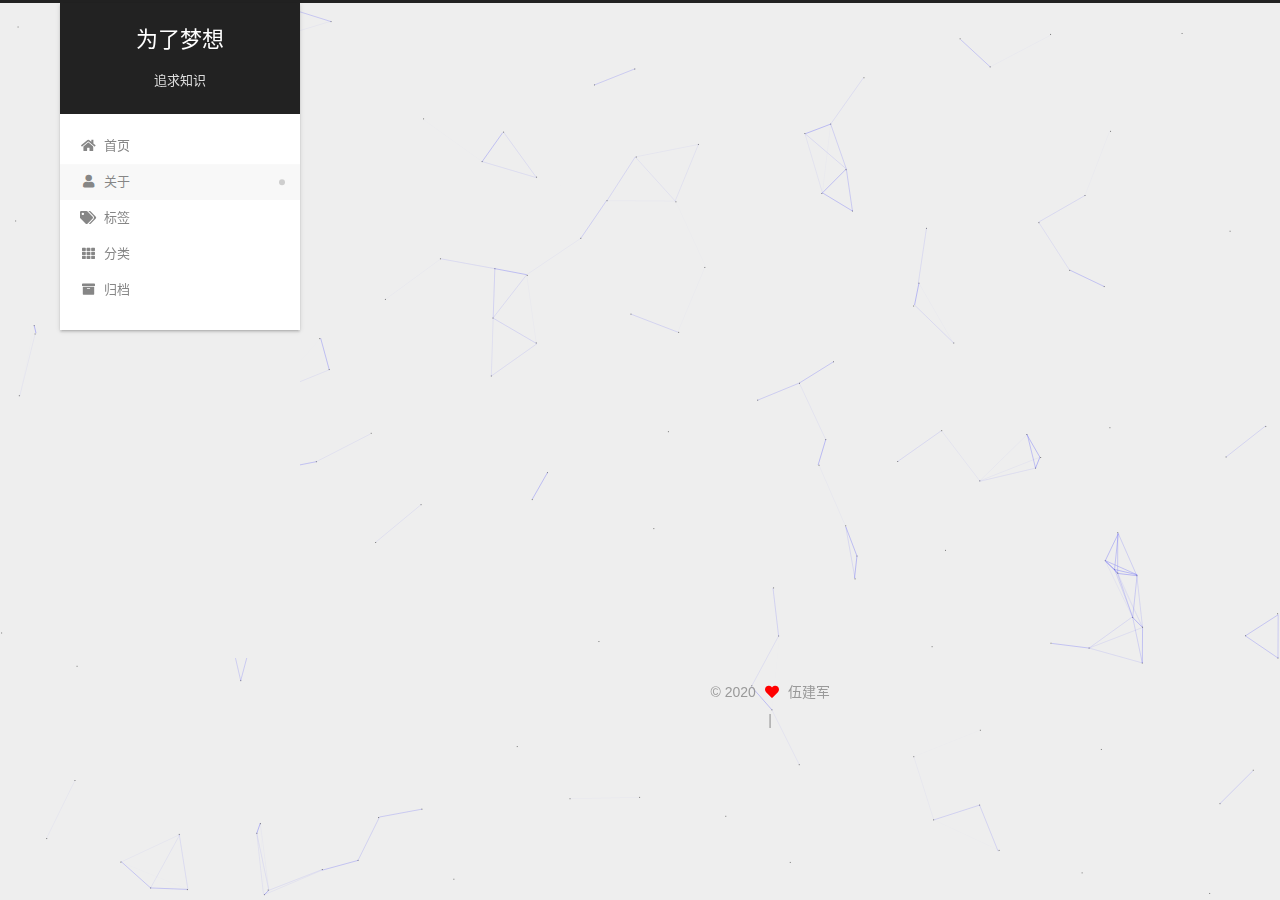
==== commit 2ead5fd9: "Site updated: 2020-08-24 13:10:29" ====
--- a/about/index.html
+++ b/about/index.html
@@ -266,10 +266,16 @@
           <span class="site-state-item-name">日志</span>
         </a>
       </div>
+      <div class="site-state-item site-state-categories">
+            <a href="/categories/">
+          
+        <span class="site-state-item-count">1</span>
+        <span class="site-state-item-name">分类</span></a>
+      </div>
       <div class="site-state-item site-state-tags">
             <a href="/tags/">
           
-        <span class="site-state-item-count">1</span>
+        <span class="site-state-item-count">2</span>
         <span class="site-state-item-name">标签</span></a>
       </div>
   </nav>
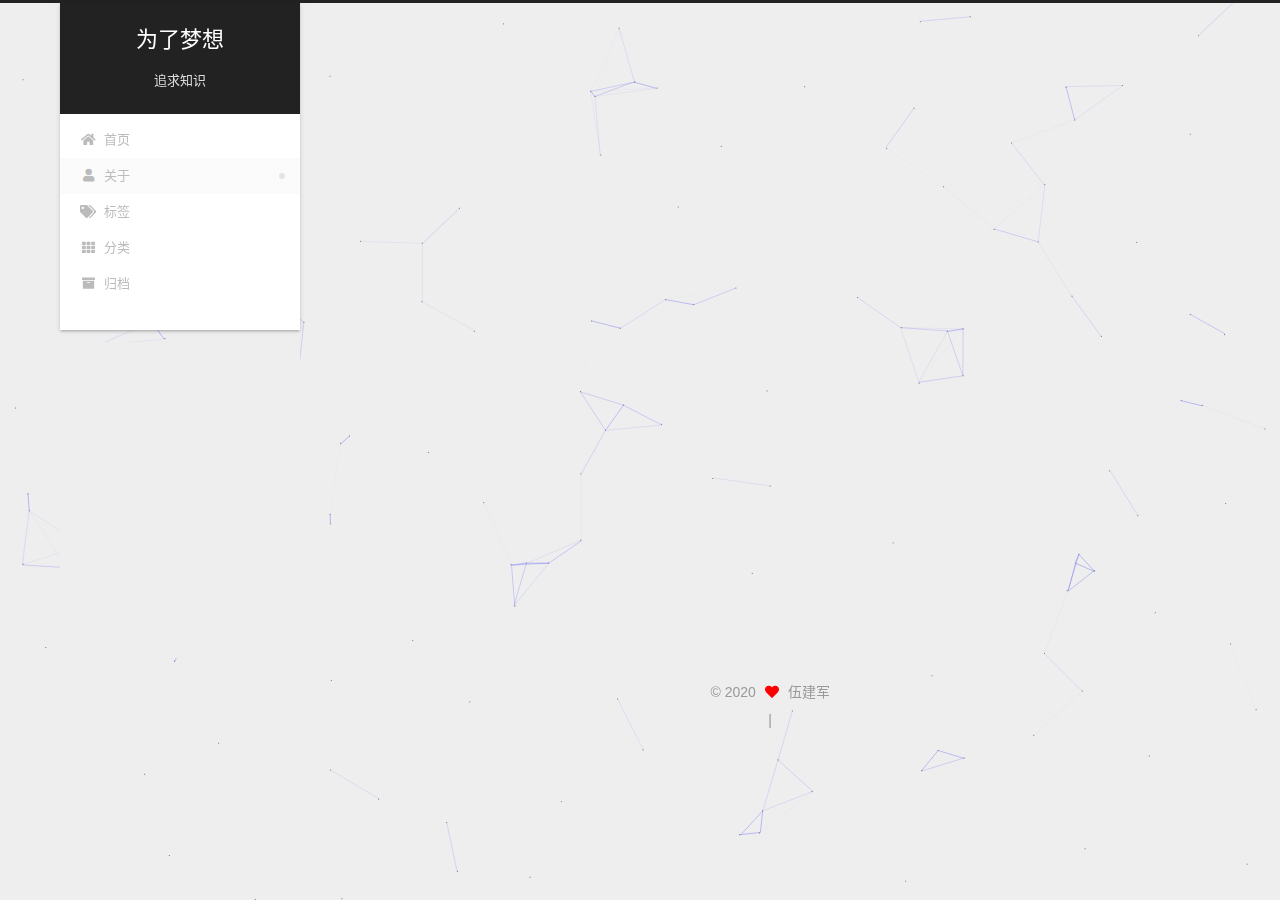
==== commit c41830d3: "Site updated: 2020-08-26 10:16:49" ====
--- a/about/index.html
+++ b/about/index.html
@@ -262,7 +262,7 @@
       <div class="site-state-item site-state-posts">
           <a href="/archives/">
         
-          <span class="site-state-item-count">1</span>
+          <span class="site-state-item-count">2</span>
           <span class="site-state-item-name">日志</span>
         </a>
       </div>
